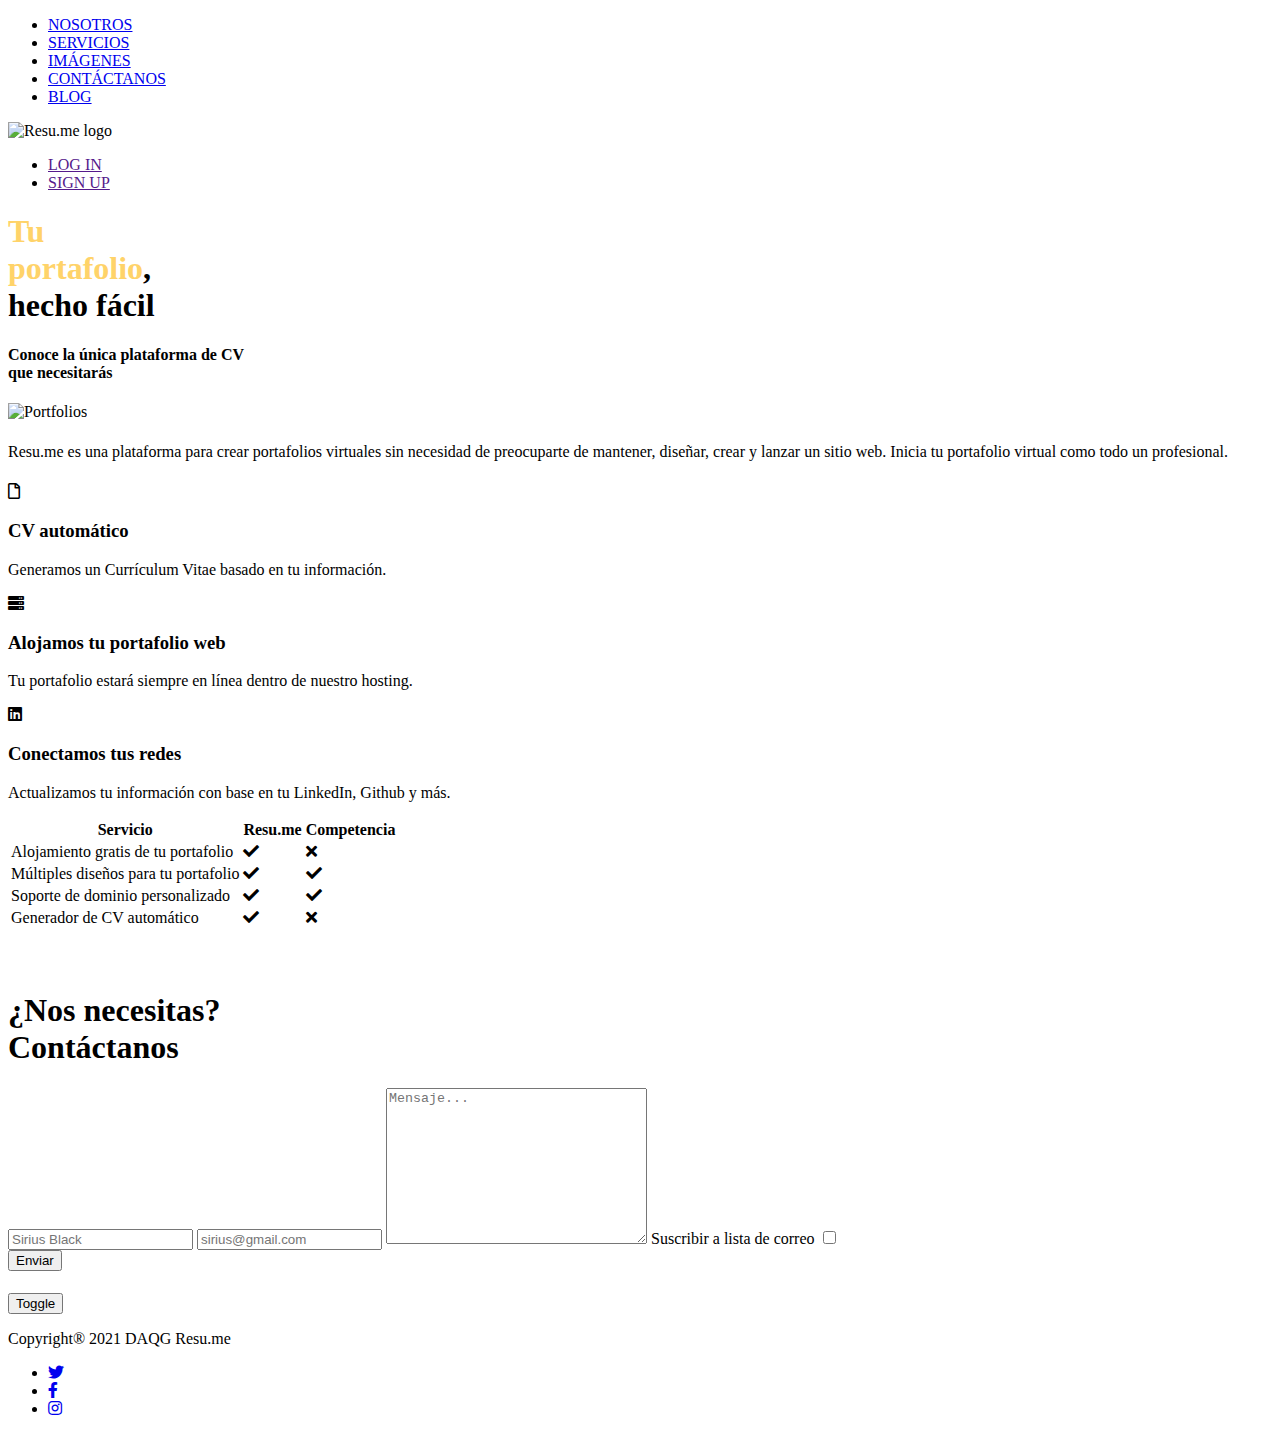
==== public/templates/index.html @ 02d507ed "Update for Routing" ====
<!-- Author: Diego Alberto Quiroz García -->
<!-- Desarrollo de Aplicaciones web -->
<!-- 1 de febrero de 2021 -->
<!-- Proyecto: Resu.me -->

<!DOCTYPE html>
<html lang="es">
<head>
	<meta charset="UTF-8">
	<title>Resu.me</title>
</head>
<body>

	<!-- Header of the landing page -->
	<header class="header container">
		<!-- Navigation of the landing page -->
		<nav class="nav">
			<ul class="nav__menu">
				<li><a href="#about">NOSOTROS</a></li>
				<li><a href="#features">SERVICIOS</a></li>
				<li><a href="#images">IMÁGENES</a></li>
				<li><a href="#contact">CONTÁCTANOS</a></li>
				<li><a href="blog">BLOG</a></li>
			</ul>
			<img class="nav__logo" src="static/images/ResumeLogo.png" alt="Resu.me logo">
			<ul class="nav__menu nav__menu--users">
				<li><a href="">LOG IN</a></li>
				<li><a href="">SIGN UP</a></li>
			</ul>
		</nav>
		<section class="header__title">
			<h1><span style="color: #FFD369;">Tu <br> portafolio</span>, <br> hecho fácil</h1>
			<h4>Conoce la única plataforma de CV <br>
 que necesitarás</h4>
		</section>

		<img class="header__image" src="static/images/hero.png" alt="Portfolios">
	</header>

	<!-- Body of the landing page -->
	<main>

		<!-- About section (mission and vision) -->
		<section class="about container" id="about">
			<div class="about__title">
				<h5 id="about--titulo"></h5>
				<h1 id="about--sub"></h1>
				<p>Resu.me es una plataforma para crear portafolios virtuales sin necesidad de preocuparte de mantener, diseñar, crear y lanzar un sitio web. Inicia tu portafolio virtual como todo un profesional.</p>
			</div>
			<div class="about__item">
				<h2 id="mision--titulo"></h2>
				<p id="mision--cont"></p>
			</div>
			<div class="about__item">
				<h2 id="vision--titulo"></h2>
				<p id="vision--cont"></p>
			</div>
		</section>

		<!-- Description of services -->
		<section class="features container" id="features">
			<div class="features__title">
				<h5 id="servicios--titulo"></h5>
				<h1 id="servicios--sub"></h1>
			</div>
			<div class="features__list">
				
				<div class="features__item">
					<i class="far fa-file"></i>
					<h3>CV automático</h3>
					<p>Generamos un Currículum Vitae basado en tu información.</p>
				</div>
				<div class="features__item">
					<i class="fas fa-server"></i>
					<h3>Alojamos tu portafolio web</h3>
					<p>Tu portafolio estará siempre en línea dentro de nuestro hosting.</p>
				</div>
				<div class="features__item">
					<i class="fab fa-linkedin"></i>
					<h3>Conectamos tus redes</h3>
					<p>Actualizamos tu información con base en tu LinkedIn, Github y más.</p>
				</div>
			</div>

			<table class="features__table">
				<tr class="features__table__row">
					<th>Servicio</th>
					<th style="background-color: rgb(var(--primary-color))">Resu.me</th>
					<th>Competencia</th>
				</tr>
				<tr class="features__table__row">
					<td>Alojamiento gratis de tu portafolio</td>
					<td><i class="fas fa-check" style="color: rgb(var(--primary-color))"></i></td>
					<td><i class="fas fa-times"></i></td>
				</tr>
				<tr class="features__table__row">
					<td>Múltiples diseños para tu portafolio</td>
					<td><i class="fas fa-check" style="color: rgb(var(--primary-color))"></i></td>
					<td><i class="fas fa-check"></i></td>
				</tr>
				<tr class="features__table__row">
					<td>Soporte de dominio personalizado</td>
					<td><i class="fas fa-check" style="color: rgb(var(--primary-color))"></i></td>
					<td><i class="fas fa-check"></i></td>
				</tr>
				<tr class="features__table__row">
					<td>Generador de CV automático</td>
					<td><i class="fas fa-check" style="color: rgb(var(--primary-color))"></i></td>
					<td><i class="fas fa-times"></i></td>
				</tr>
			</table>
		</section>

		<!-- Image gallery -->
		<section class="gallery container" id="images">
			<div class="gallery__title">
				<h5 id="imagenes--titulo"></h5>
				<h1 id="imagenes--sub"></h1>
			</div>

			<div class="gallery__carousel">
				<img class="gallery__carousel__image" src="static/images/slide-1.png" alt="">
				<img class="gallery__carousel__image" src="static/images/slide-2.png" alt="">
				<img class="gallery__carousel__image" src="static/images/slide-3.png" alt="">
				<img class="gallery__carousel__image" src="static/images/slide-4.png" alt="">
				<img class="gallery__carousel__image" src="static/images/slide-5.webp" alt="">
				<img class="gallery__carousel__image" src="static/images/slide-6.webp" alt="">
				<img class="gallery__carousel__image" src="static/images/slide-7.webp" alt="">
				<img class="gallery__carousel__image" src="static/images/slide-8.jpg" alt="">
				<img class="gallery__carousel__image" src="static/images/slide-9.webp" alt="">
			</div>
		</section>

		<!-- Contact form -->
		<section class="contact container" id="contact">
			<div class="contact__title">
				<h5 id="contacto--titulo"></h5>
				<h1>¿Nos necesitas? <br> Contáctanos</h1>
			</div>

			<p id="contact__response"></p>

			<form class="contact__form">
				<input class="contact__form__input" id="name" type="text" placeholder="Sirius Black">
 				<input class="contact__form__input" id="email" type="email" placeholder="sirius@gmail.com">
				<textarea class="contact__form__input" id="message" name="" cols="30" rows="10"  placeholder="Mensaje..."></textarea>
				<label for="suscribe">Suscribir a lista de correo <input id="suscribe" type="checkbox"></label>
			</form>
			<button class="contact__form__input contact__form__input--button" id="contact__form__input--button">Enviar</button>
		</section>

		<section class="styles container">
			<div class="styles__title">
				<h5 id="estilos--titulo"></h5>
				<h1 id="estilos--sub"></h1>
			</div>
			
			<button class="styles__toggle" id="styles__toggle">Toggle</button>
		</section>
	</main>

	<!-- Foot of the landing page -->
	<footer class="footer container">
			<div class="footer--cr">
				<p>Copyright® 2021 DAQG Resu.me</p>
			</div>
			<div class="footer--social">
				<ul>
					<li>
						<a href="https://twitter.com" target="blank">
							<i class="fab fa-twitter"></i>
						</a>
					</li>
					<li>
						<a href="https://facebook.com" target="_blank">
							<i class="fab fa-facebook-f"></i>
						</a>
					</li>
					<li>
						<a href="https://instagram.com" target="_blank">
							<i class="fab fa-instagram"></i>
						</a>
					</li>
				</ul>
			</div>
	</footer>

	<link rel="stylesheet" href="https://cdnjs.cloudflare.com/ajax/libs/font-awesome/5.15.2/css/all.min.css">
	<link rel="stylesheet" href="static/css/normalize.css">
	<link rel="stylesheet" href="static/css/styles.css">
    <script src="static/js/index.js"></script>
</body>
</html>
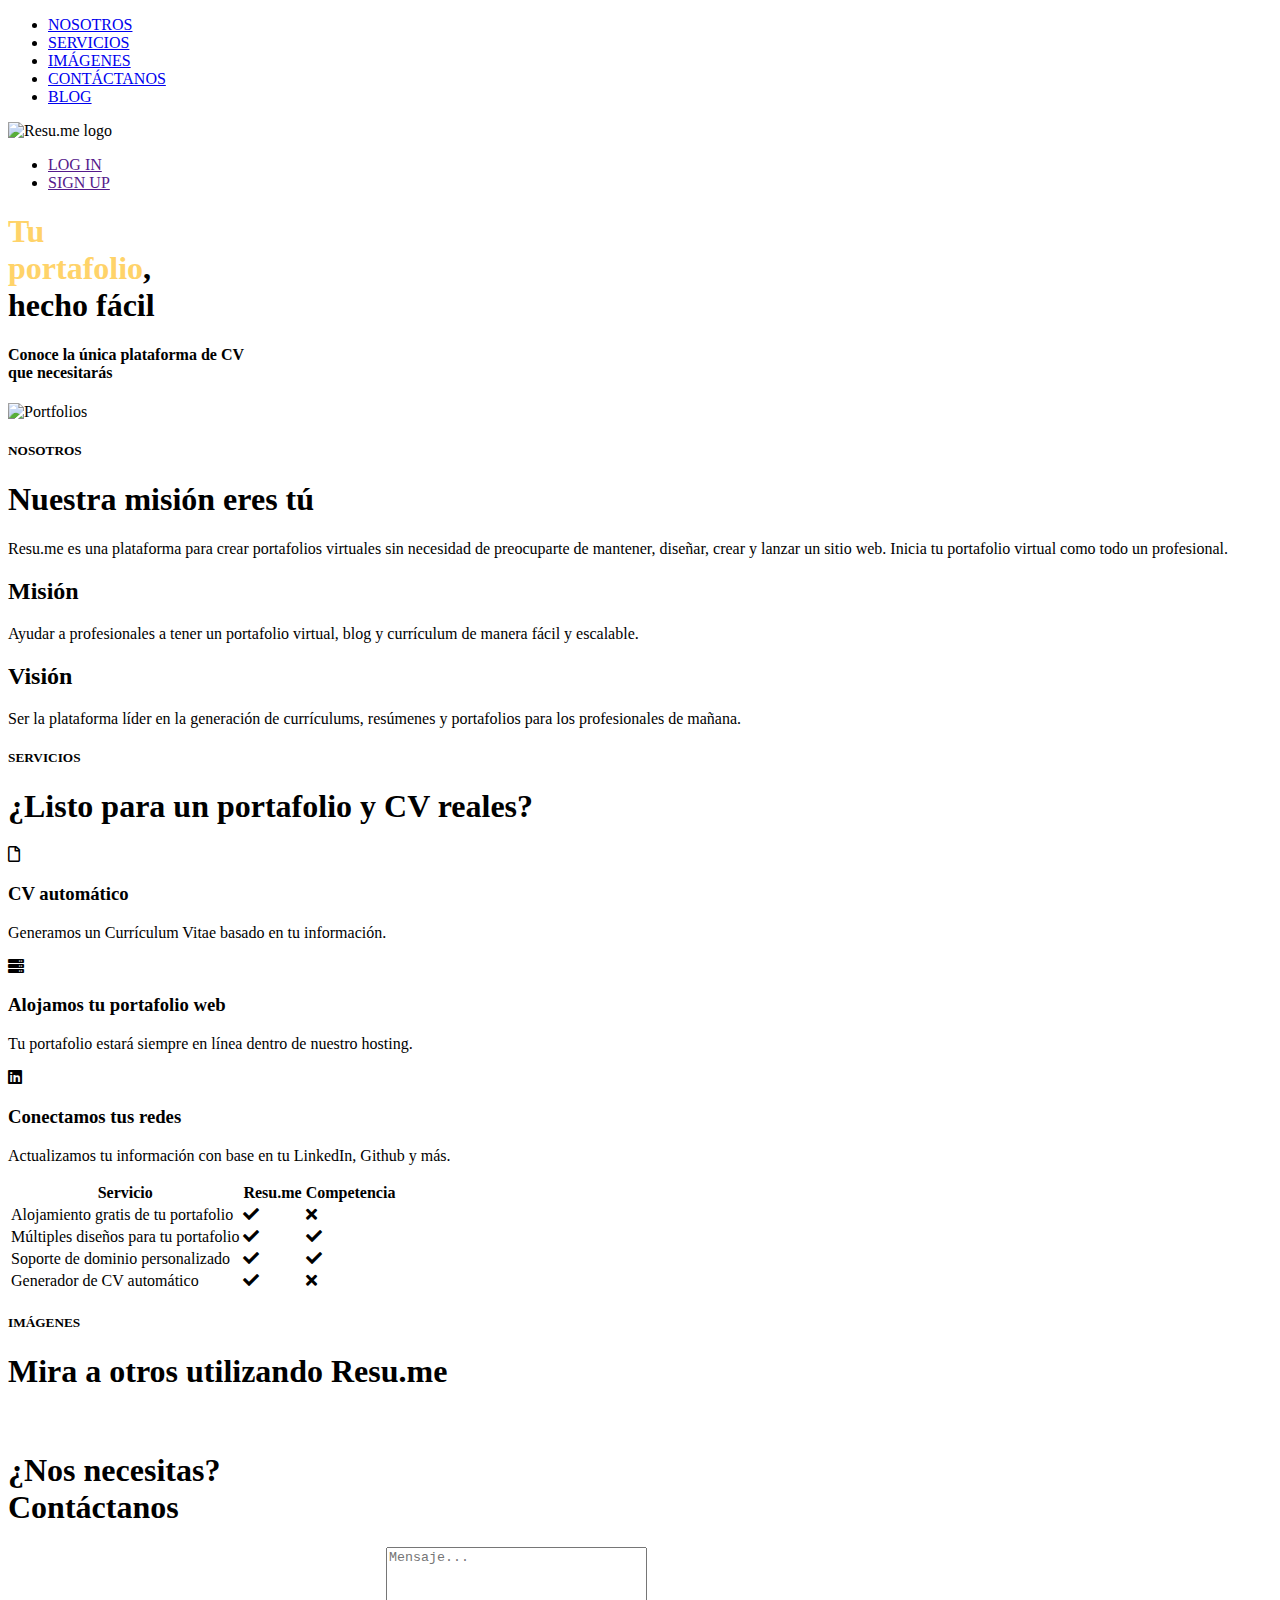
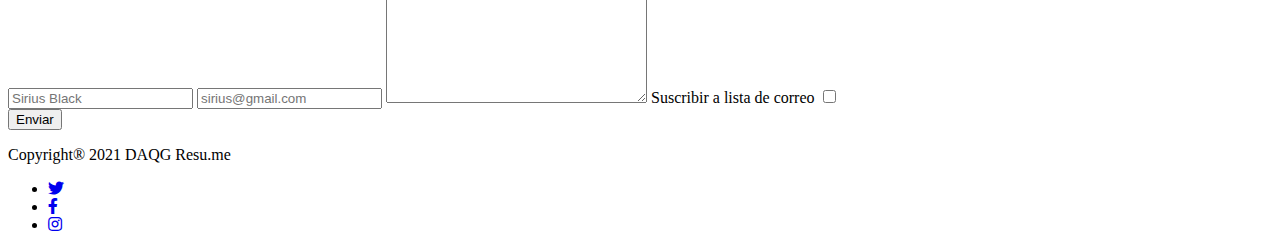
==== commit 880b579d: "Remove unnecesary requirements" ====
--- a/public/templates/index.html
+++ b/public/templates/index.html
@@ -1,8 +1,3 @@
-<!-- Author: Diego Alberto Quiroz García -->
-<!-- Desarrollo de Aplicaciones web -->
-<!-- 1 de febrero de 2021 -->
-<!-- Proyecto: Resu.me -->
-
 <!DOCTYPE html>
 <html lang="es">
 <head>
@@ -37,31 +32,31 @@
 		<img class="header__image" src="static/images/hero.png" alt="Portfolios">
 	</header>
 
-	<!-- Body of the landing page -->
+    <!-- Body of the landing page -->
 	<main>
 
 		<!-- About section (mission and vision) -->
 		<section class="about container" id="about">
 			<div class="about__title">
-				<h5 id="about--titulo"></h5>
-				<h1 id="about--sub"></h1>
+				<h5>NOSOTROS</h5>
+				<h1>Nuestra misión eres tú</h1>
 				<p>Resu.me es una plataforma para crear portafolios virtuales sin necesidad de preocuparte de mantener, diseñar, crear y lanzar un sitio web. Inicia tu portafolio virtual como todo un profesional.</p>
 			</div>
 			<div class="about__item">
-				<h2 id="mision--titulo"></h2>
-				<p id="mision--cont"></p>
+				<h2>Misión</h2>
+				<p>Ayudar a profesionales a tener un portafolio virtual, blog y currículum de manera fácil y escalable.</p>
 			</div>
 			<div class="about__item">
-				<h2 id="vision--titulo"></h2>
-				<p id="vision--cont"></p>
+				<h2>Visión</h2>
+				<p>Ser la plataforma líder en la generación de currículums, resúmenes y portafolios para los profesionales de mañana.</p>
 			</div>
 		</section>
 
 		<!-- Description of services -->
 		<section class="features container" id="features">
 			<div class="features__title">
-				<h5 id="servicios--titulo"></h5>
-				<h1 id="servicios--sub"></h1>
+				<h5>SERVICIOS</h5>
+				<h1>¿Listo para un portafolio y CV reales?</h1>
 			</div>
 			<div class="features__list">
 				
@@ -114,8 +109,8 @@
 		<!-- Image gallery -->
 		<section class="gallery container" id="images">
 			<div class="gallery__title">
-				<h5 id="imagenes--titulo"></h5>
-				<h1 id="imagenes--sub"></h1>
+				<h5>IMÁGENES</h5>
+				<h1>Mira a otros utilizando Resu.me</h1>
 			</div>
 
 			<div class="gallery__carousel">
@@ -149,14 +144,6 @@
 			<button class="contact__form__input contact__form__input--button" id="contact__form__input--button">Enviar</button>
 		</section>
 
-		<section class="styles container">
-			<div class="styles__title">
-				<h5 id="estilos--titulo"></h5>
-				<h1 id="estilos--sub"></h1>
-			</div>
-			
-			<button class="styles__toggle" id="styles__toggle">Toggle</button>
-		</section>
 	</main>
 
 	<!-- Foot of the landing page -->
